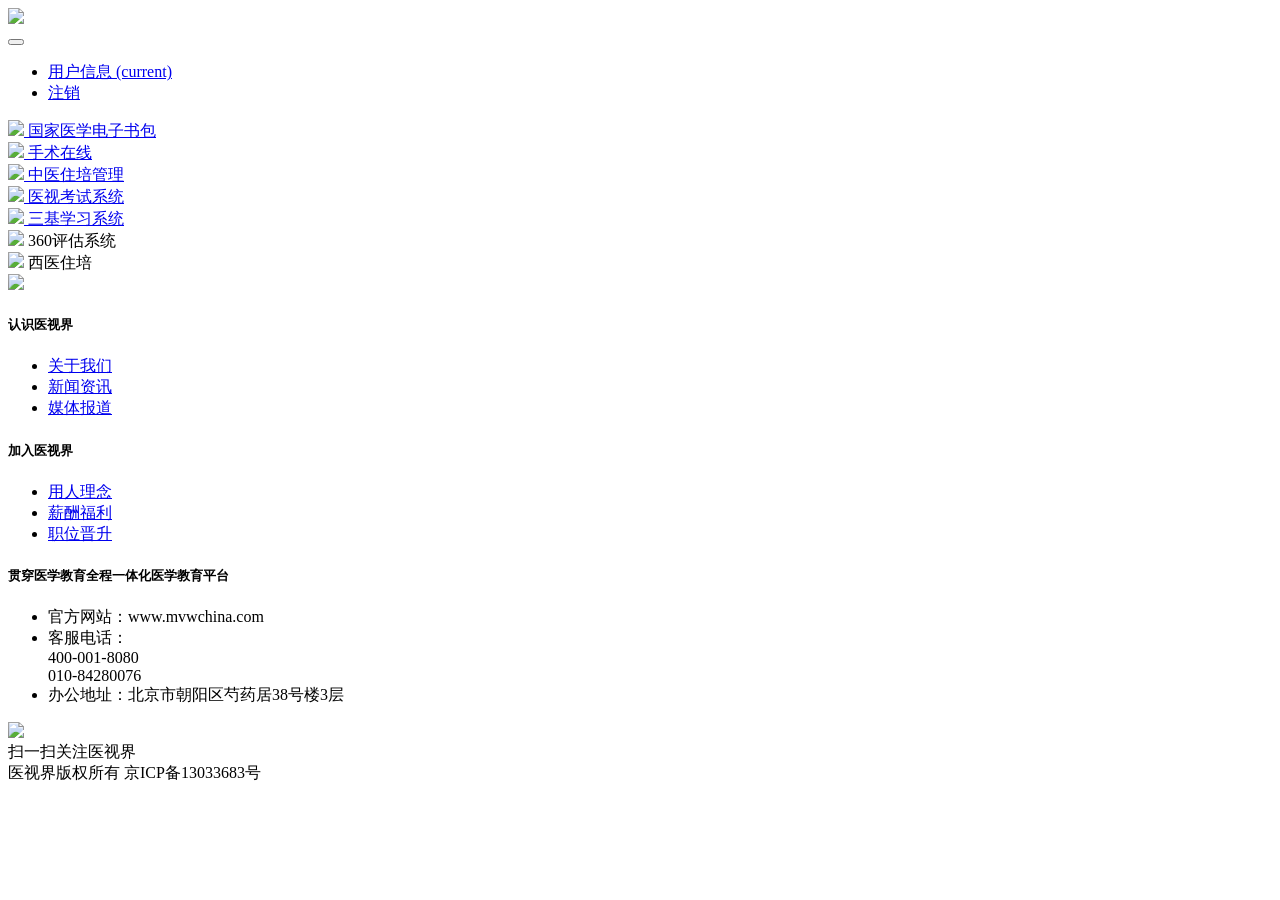
==== basic-auth-webflux/src/main/resources/templates/home.html @ d39c6f86 "init" ====
<!DOCTYPE html>
<html lang="zh" class="no-js">
<head>
    <meta charset="UTF-8">
    <title>产品首页</title>
    <meta name="description" content="">
    <meta name="viewport" content="width=device-width, initial-scale=1, shrink-to-fit=no">
    <meta http-equiv="x-ua-compatible" content="ie=edge">
    <link rel="shortcut icon" href="/static/img/logo.ico" type="image/x-icon">
    <link rel="stylesheet" href="/static/css/main.css">
    <link rel="stylesheet" href="https://cdn.bootcss.com/bootstrap/4.0.0/css/bootstrap.min.css">
</head>
<body>
<!--[if lte IE 9]>
<p class="browserupgrade">
    监测到您正在使用<strong>过时的</strong> 浏览器. 请 <a href="https://browsehappy.com/">更新您的浏览器</a> 来提高您的体验和安全
</p>
<![endif]-->
<nav class="navbar navbar-expand-md navbar-light mvw-header">
    <header class="p-3">
        <img src="/static/img/logo.png" class="img-fluid">
    </header>
    <button class="navbar-toggler" type="button" data-toggle="collapse" data-target="#navbarToggler"
            aria-controls="navbarToggler" aria-expanded="false" aria-label="Toggle navigation">
        <span class="navbar-toggler-icon"></span>
    </button>
    <div class="collapse navbar-collapse justify-content-end" id="navbarToggler">
        <ul class="navbar-nav ml-auto mt-2 mt-lg-0">
            <li class="nav-item active">
                <a class="nav-link" href="#">用户信息 <span class="sr-only">(current)</span></a>
            </li>
            <li class="nav-item">
                <a class="nav-link" href="/logout">注销</a>
            </li>
        </ul>
    </div>
</nav>
<div class="mvw-main">
    <section class="container py-5">
        <div class="row justify-content-around">
            <div class="col-lg-10">
                <div class="row pt-3">
                    <div class="col-6 col-sm-4 col-md-3 my-2 text-center">
                        <a href="http://www.imed.org.cn/chan.html" target="_blank">
                            <img src="/static/img/pro_20600.png" class="img-fluid">
                            <span class="text-light d-none d-md-block">国家医学电子书包</span>
                        </a>
                    </div>
                    <div class="col-6 col-sm-4 col-md-3 my-2 text-center">
                        <a href="http://online.thesurgery.cn/" target="_blank">
                            <img src="/static/img/pro_20200.png" class="img-fluid">
                            <span class="text-light d-none d-md-block">手术在线</span>
                        </a>
                    </div>
                    <div class="col-6 col-sm-4 col-md-3 my-2 text-center">
                        <a href="http://tcm.ccgme-cmda.cn" target="_blank">
                            <img src="/static/img/pro_20500.png" class="img-fluid">
                            <span class="text-light d-none d-md-block">中医住培管理</span>
                        </a>
                    </div>
                    <div class="col-6 col-sm-4 col-md-3 my-2 text-center">
                        <a href="http://exam.mvwchina.com/pc/student/login.html" target="_blank">
                            <img src="/static/img/pro_20300.png" class="img-fluid">
                            <span class="text-light d-none d-md-block">医视考试系统</span>
                        </a>
                    </div>
                    <div class="col-6 col-sm-4 col-md-3 my-2 text-center">
                        <a href="http://www.imed.org.cn/ " target="_blank">
                            <img src="/static/img/pro_20100.png" class="img-fluid">
                            <span class="text-light d-none d-md-block">三基学习系统</span>
                        </a>
                    </div>
                    <div class="col-6 col-sm-4 col-md-3 text-center">
                        <img src="/static/img/pro_21000.png" class="img-fluid">
                        <span class="text-light d-none d-md-block">360评估系统</span>
                    </div>
                    <div class="col-6 col-sm-4 col-md-3 my-2 text-center">
                        <img src="/static/img/xyzhp.png" class="img-fluid">
                        <span class="text-light d-none d-md-block">西医住培</span>
                    </div>
                </div>
            </div>
        </div>
    </section>
</div>

<footer class="bg-dark p-3" role="contentinfo">
    <div class="row justify-content-center">
        <div class="col-lg-12 col-xl-10 row">
            <div class="col-lg-2 d-none d-lg-block">
                <a href="/" data-ga-click="Footer, go to home, text:home"
                   class="text-gray-dark"
                   aria-label="Go to MVWCHINA homepage">
                    <img src="/static/img/mvwPic.png" class="img-fluid">
                </a>
            </div>
            <div class="col-6 col-sm-3 col-lg-2">
                <h5 class="text-white">认识医视界</h5>
                <ul class="list-unstyled">
                    <li>
                        <a href="https://www.mvwchina.com/index/article.jhtml?action=queryagain&amp;name=aboutUs"
                           data-ga-click="Footer, go to 关于我们, text:关于我们"
                           target="_blank"
                           class="link-gray">
                            <span class="text-muted">关于我们</span>
                        </a>
                    </li>
                    <li>
                        <a href="https://www.mvwchina.com/index/article.jhtml?action=queryagain&amp;name=newsInformation"
                           data-ga-click="Footer, go to 新闻资讯, text:新闻资讯"
                           target="_blank"
                           class="link-gray">
                            <span class="text-muted">新闻资讯</span>
                        </a>
                    </li>
                    <li>
                        <a href="https://www.mvwchina.com/index/article.jhtml?action=queryagain&amp;name=mediaCoverage"
                           data-ga-click="Footer, go to 媒体报道, text:媒体报道"
                           target="_blank"
                           class="link-gray">
                            <span class="text-muted">媒体报道</span>
                        </a>
                    </li>
                </ul>
            </div>
            <div class="col-6 col-sm-3 col-lg-2">
                <h5 class="text-white">加入医视界</h5>
                <ul class="list-unstyled">
                    <li>
                        <a href="https://www.mvwchina.com/index/article.jhtml?action=queryagain&amp;name=employingPeople"
                           target="_blank"
                           data-ga-click="Footer, go to api, text:api" class="link-gray">
                            <span class="text-muted">用人理念</span>
                        </a>
                    </li>
                    <li>
                        <a href="https://www.mvwchina.com/index/article.jhtml?action=queryagain&amp;name=compensationBenefits"
                           target="_blank"
                           data-ga-click="Footer, go to partner, text:partner"
                           class="link-gray">
                            <span class="text-muted">薪酬福利</span>
                        </a>
                    </li>
                    <li>
                        <a href="https://www.mvwchina.com/index/article.jhtml?action=queryagain&amp;name=positionPromotion"
                           data-ga-click="Footer, go to atom, text:atom" class="link-gray ">
                            <span class="text-muted">职位晋升</span>
                        </a>
                    </li>
                </ul>
            </div>
            <div class="col-12 col-sm-6 col-lg-4">
                <h5 class="text-white">贯穿医学教育全程一体化医学教育平台</h5>
                <ul class="list-unstyled">
                    <li class="text-muted">官方网站：www.mvwchina.com</li>
                    <li class="d-flex">
                        <div class="text-muted">客服电话：</div>
                        <div>
                            <div class="text-muted">400-001-8080</div>
                            <div class="text-muted">010-84280076</div>
                        </div>
                    </li>
                    <li class="text-muted">办公地址：北京市朝阳区芍药居38号楼3层</li>
                </ul>
            </div>
            <div class="col-lg-2 d-none d-lg-block">
                <div>
                    <a href="/" data-ga-click="Footer, go to home, text:home"
                       class="text-gray-dark"
                       aria-label="Go to MVWCHINA homepage">
                        <img src="/static/img/qrCode.jpg" class="img-fluid">
                    </a>
                </div>
                <div class="text-muted">扫一扫关注医视界</div>
            </div>
        </div>
    </div>
    <div class="row justify-content-center">
        <div class="col-lg-12 col-xl-10 row">
            <span class="text-secondary">医视界版权所有&nbsp;京ICP备13033683号</span>
        </div>
    </div>
</footer>

<script src="/static/js/plugins.js"></script>
<script src="/static/js/vendor/modernizr-3.6.0.min.js"></script>
<script src="/static/js/main.js"></script>
<script src="https://cdn.bootcss.com/jquery/3.3.1/jquery.slim.min.js"></script>
<script src="https://cdn.bootcss.com/popper.js/1.12.9/umd/popper.min.js"></script>
<script src="https://cdn.bootcss.com/bootstrap/4.0.0/js/bootstrap.min.js"></script>
<script>window.jQuery || document.write('<script src="/static/js/vendor/jquery-3.3.1.min.js"><\/script>')</script>
</body>
</html>
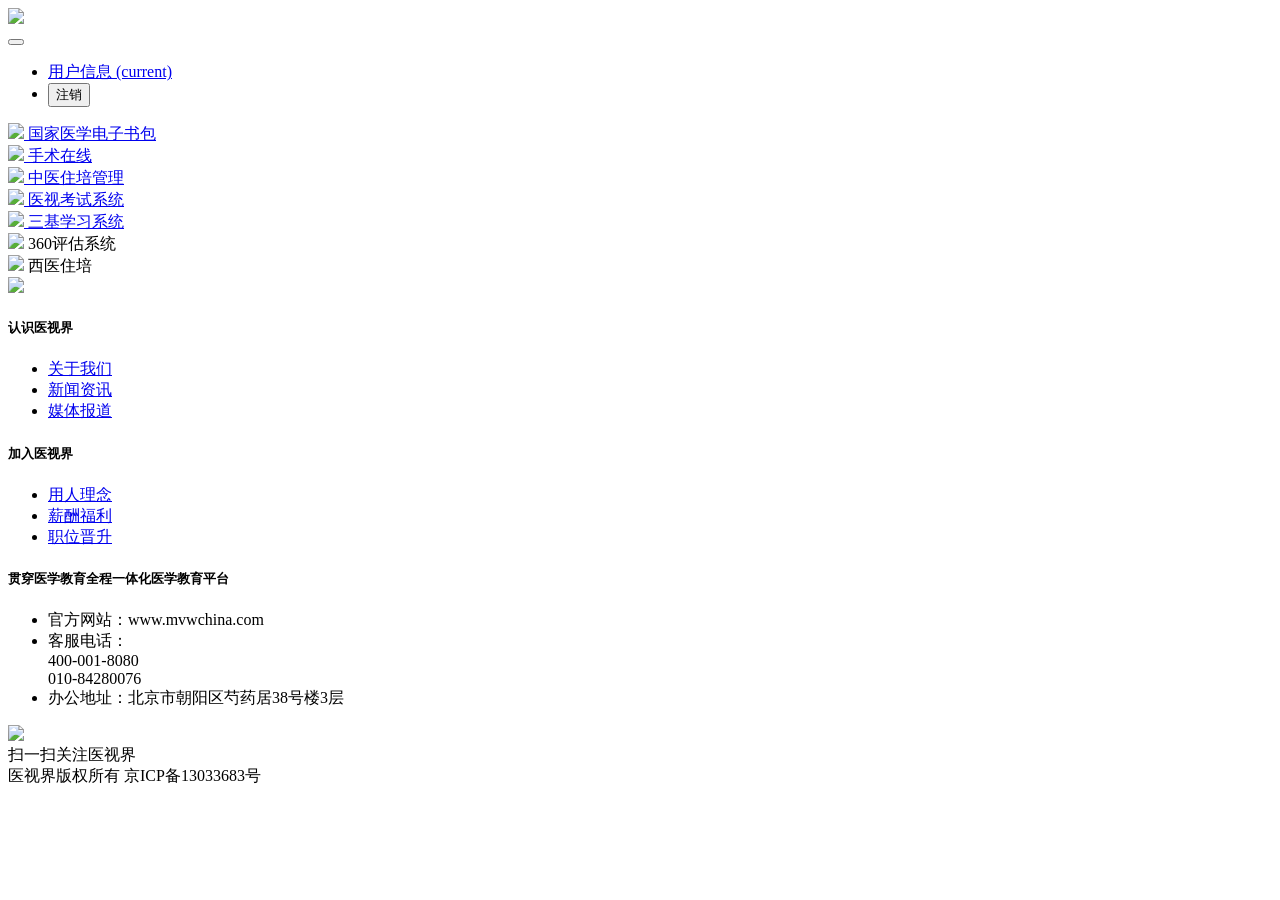
==== commit e15b4187: "init" ====
--- a/basic-auth-webflux/src/main/resources/templates/home.html
+++ b/basic-auth-webflux/src/main/resources/templates/home.html
@@ -30,7 +30,10 @@
                 <a class="nav-link" href="#">用户信息 <span class="sr-only">(current)</span></a>
             </li>
             <li class="nav-item">
-                <a class="nav-link" href="/logout">注销</a>
+                <form action="/logout" method="post">
+                    <input type="hidden" name="_method" value="DELETE">
+                    <button type="submit" class="logout">注销</button>
+                </form>
             </li>
         </ul>
     </div>
